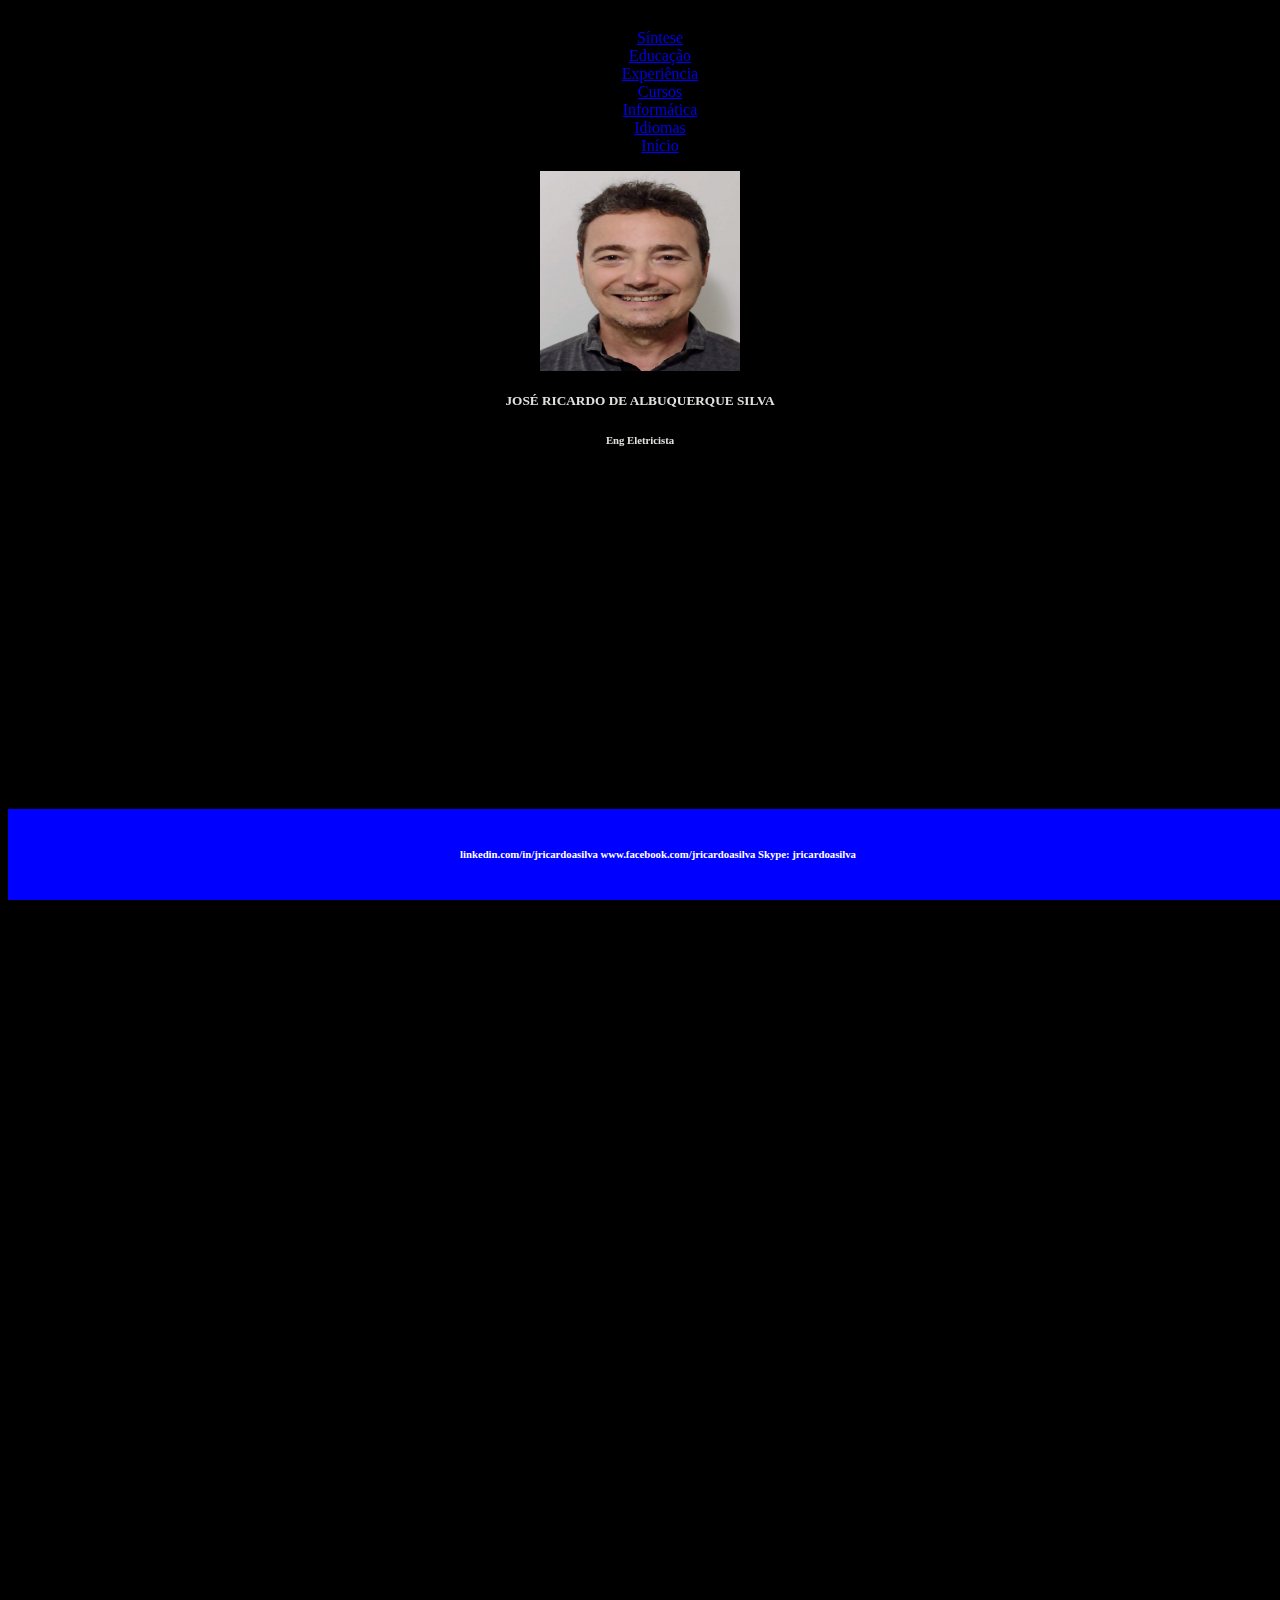
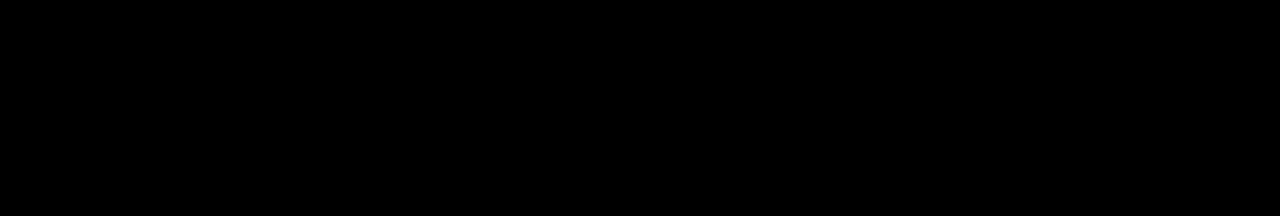
==== index.html @ 742739d8 "Create index.html" ====
<!DOCTYPE html>

<html lang="en">
    <head>
        <meta http-equiv='refresh' content='0; URL=/homepage/index.html'>
        <meta name="viewport" content="initial-scale=1, width=device-width"
        <link href="https://fonts.googleapis.com/css2?family=Montserrat:wght@500&display=swap" rel="stylesheet">
        <link href="styles.css" rel="stylesheet">
        <title>Trivia!</title>

    </head>
    <body>


    </body>
</html>
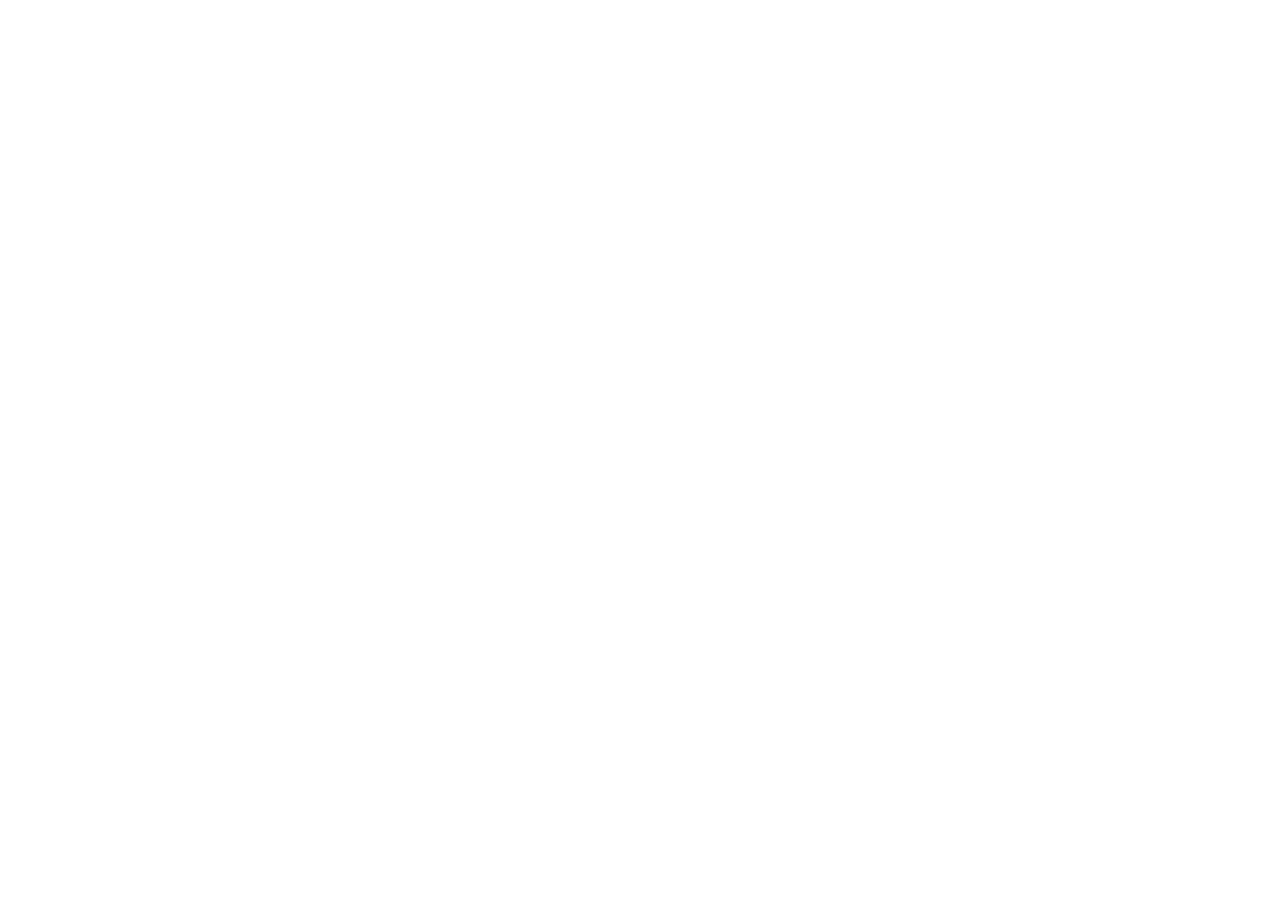
==== commit ca21d89d: "Update index.html" ====
--- a/index.html
+++ b/index.html
@@ -2,7 +2,7 @@
 
 <html lang="en">
     <head>
-        <meta http-equiv='refresh' content='0; URL=/homepage/index.html'>
+        <meta http-equiv='refresh' content='0; href="/homepage/index.html">
         <meta name="viewport" content="initial-scale=1, width=device-width"
         <link href="https://fonts.googleapis.com/css2?family=Montserrat:wght@500&display=swap" rel="stylesheet">
         <link href="styles.css" rel="stylesheet">
